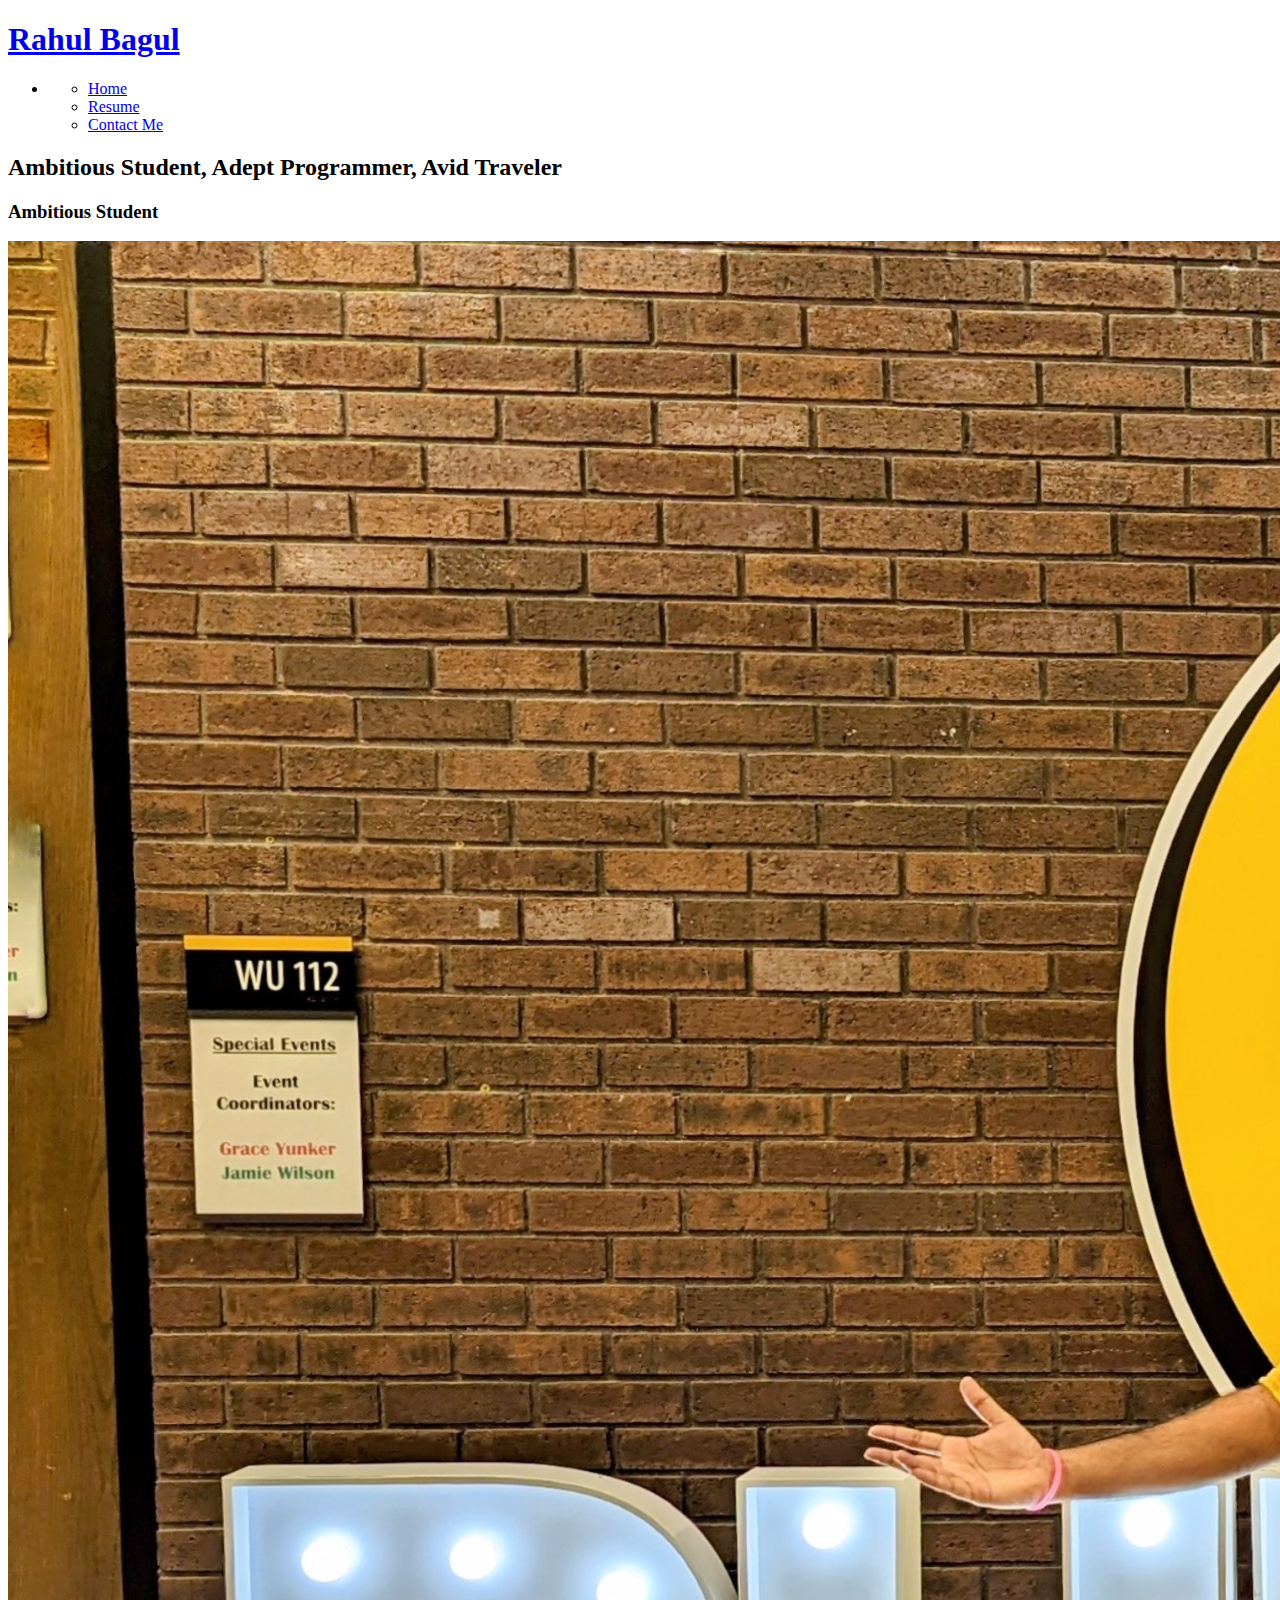
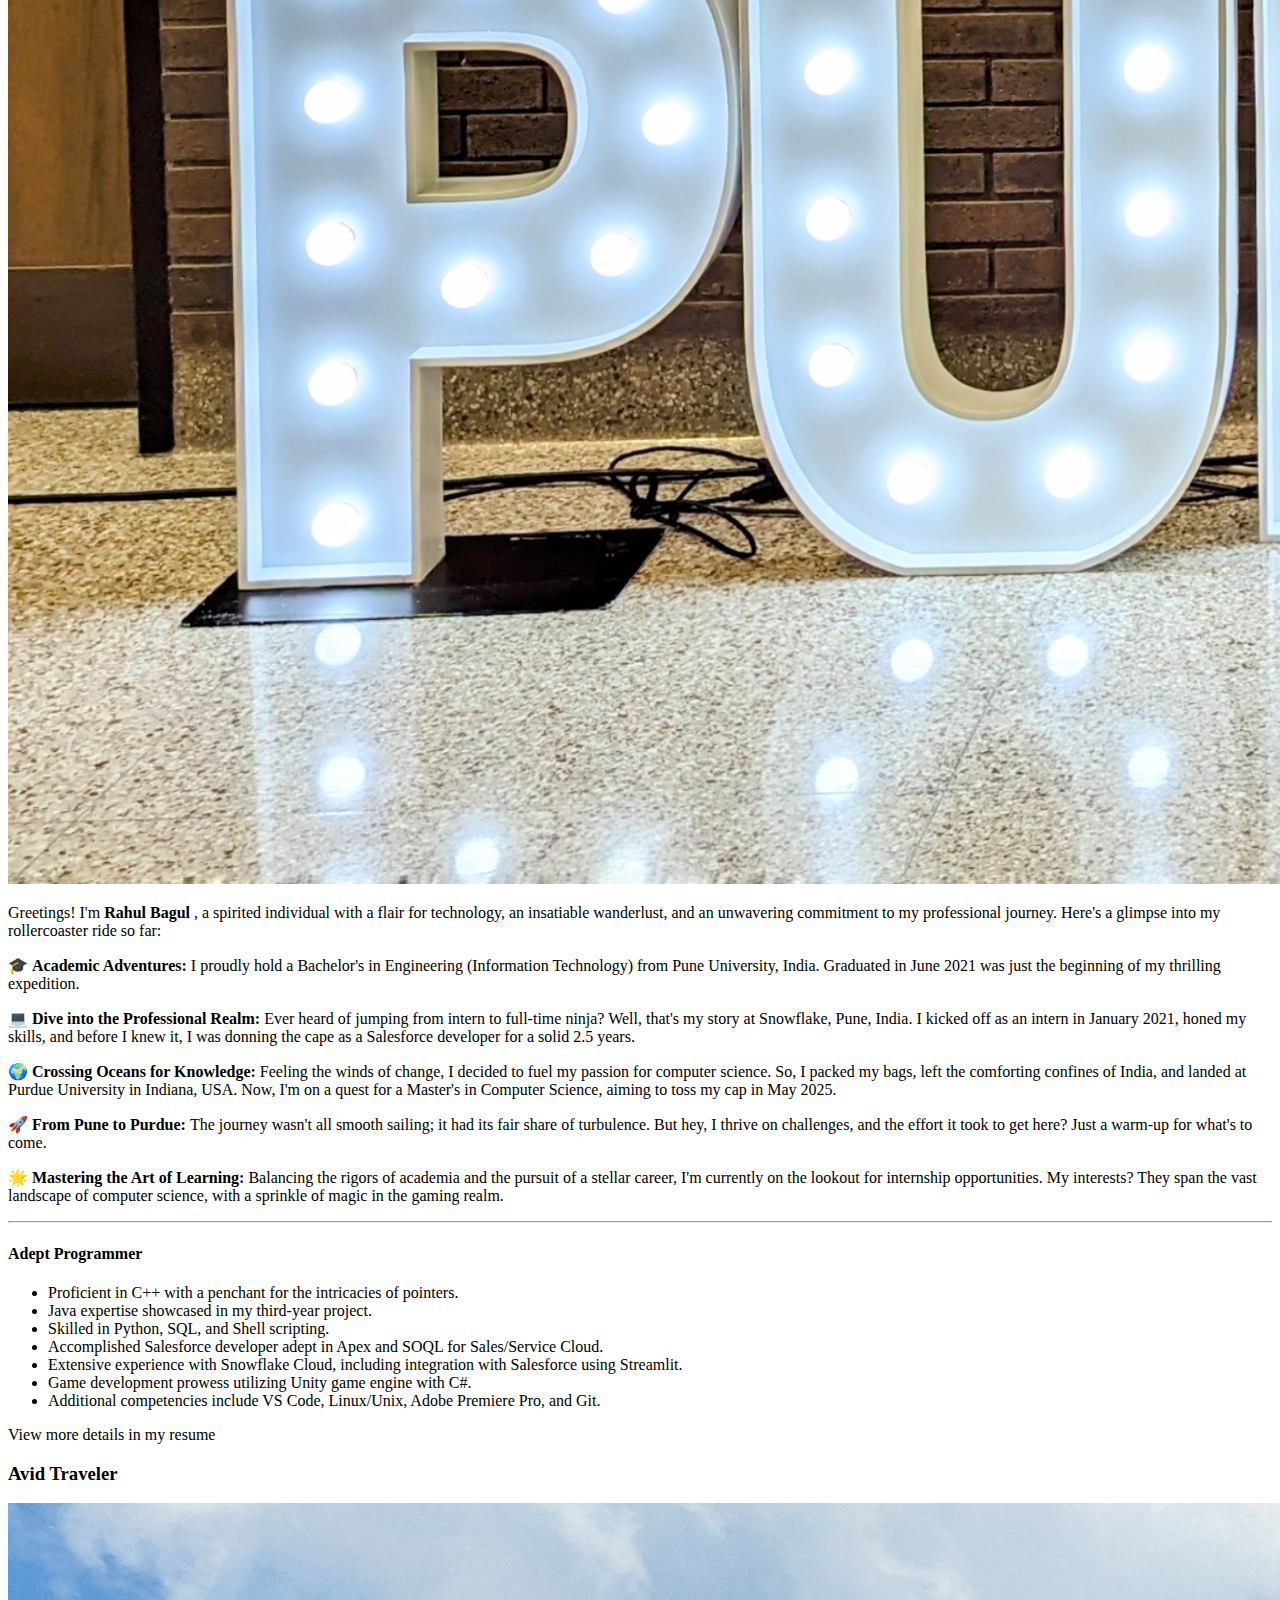
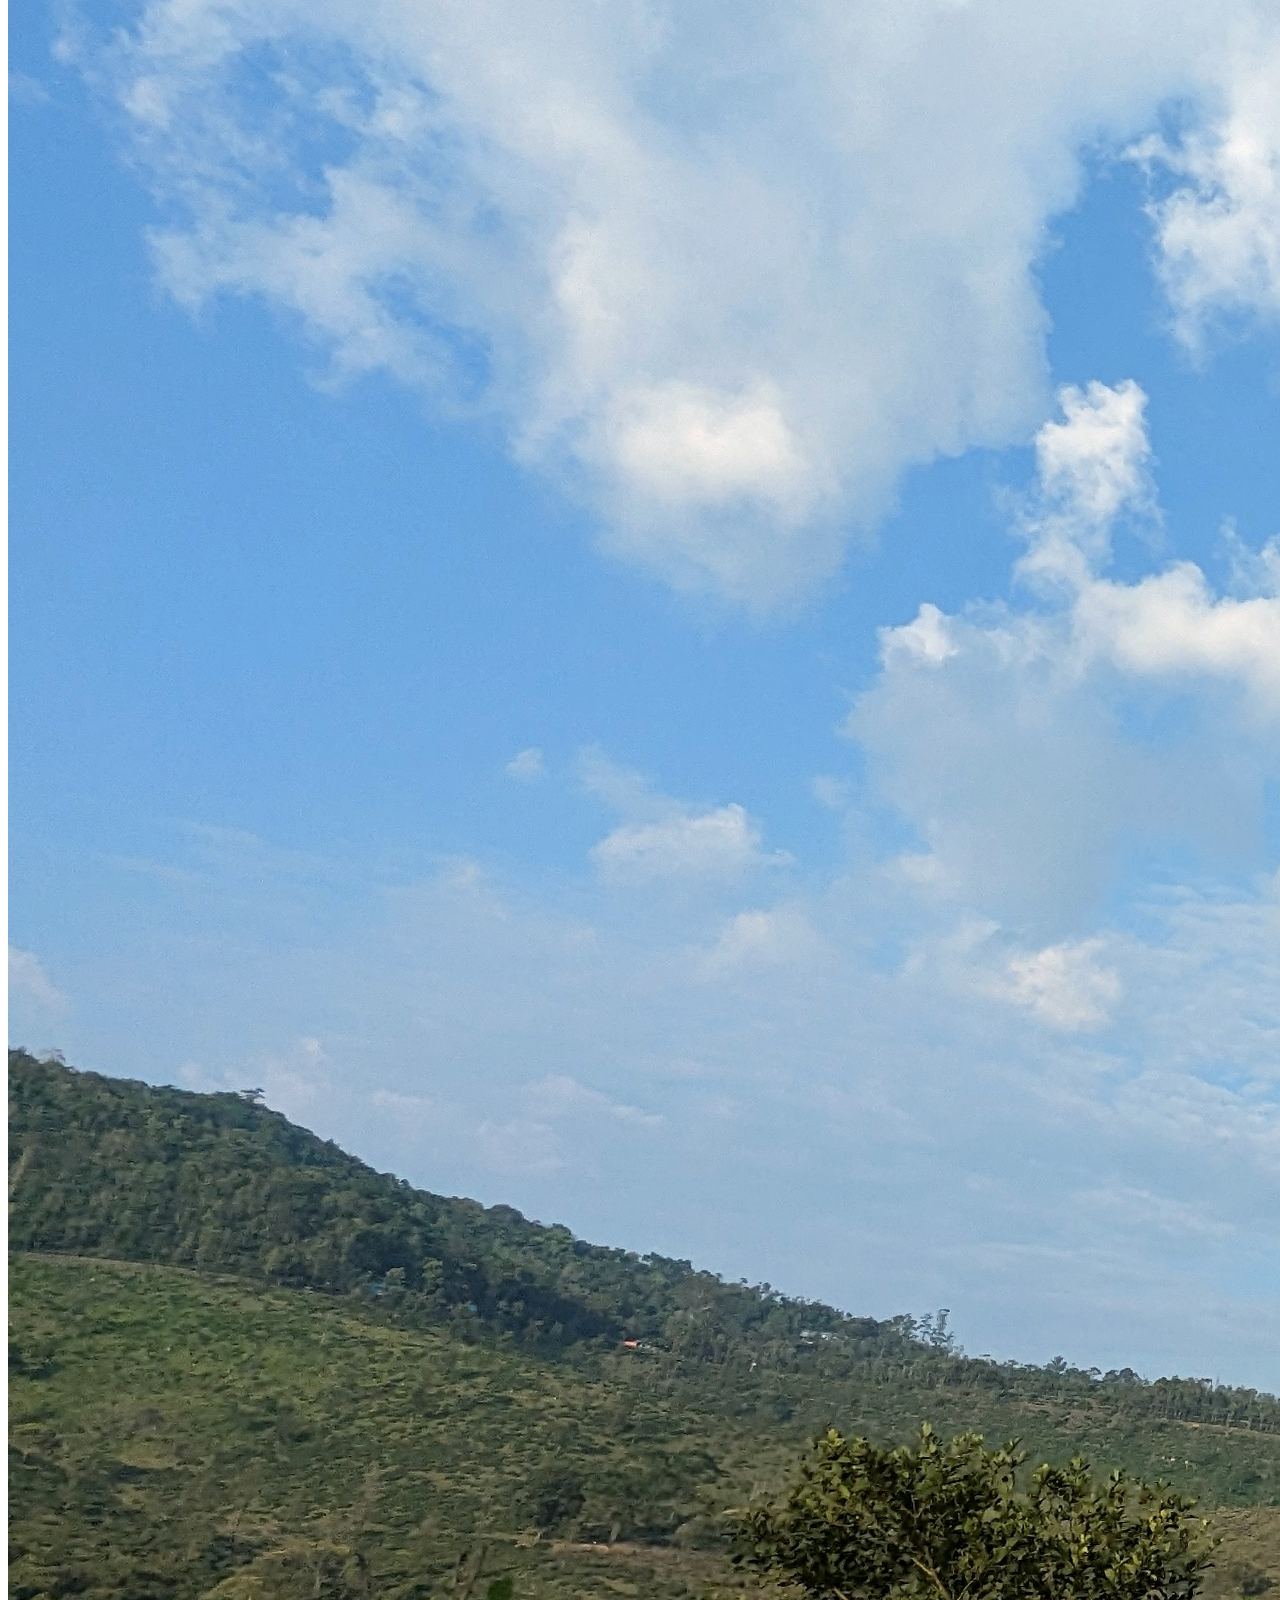
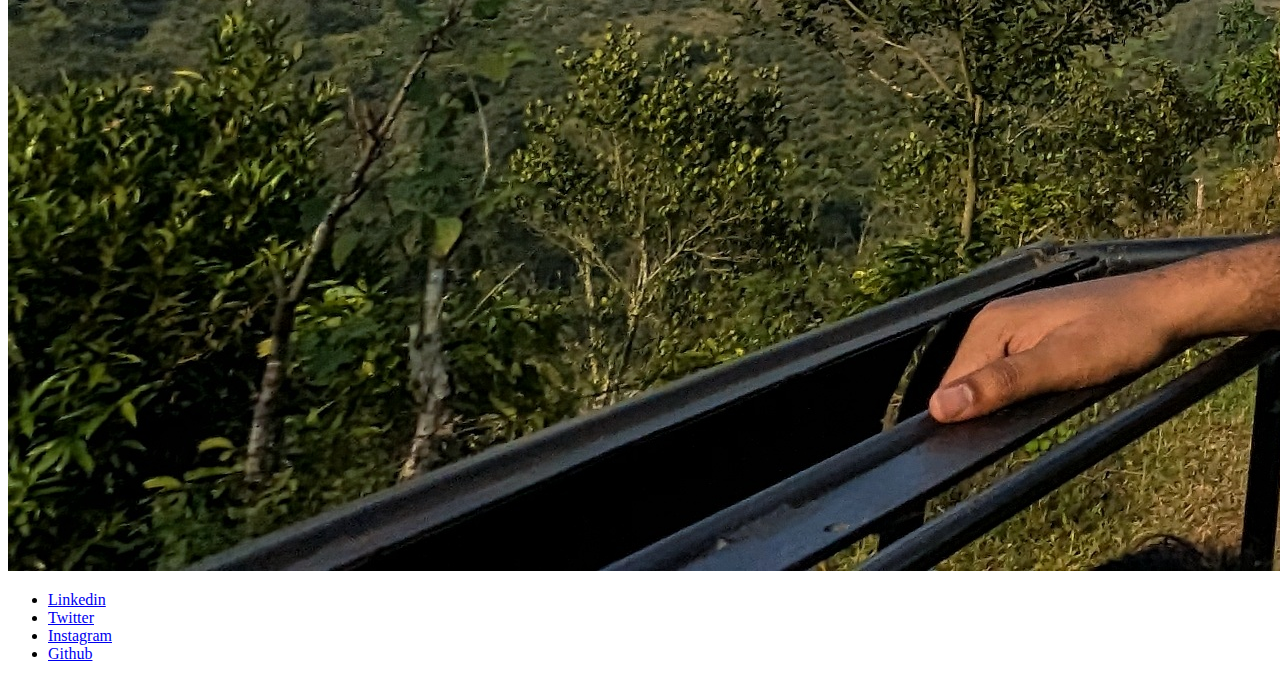
==== aboutme.html @ 99e3f7d8 "Commit 4" ====
<!DOCTYPE HTML>
<!--
	Spectral by HTML5 UP
	html5up.net | @ajlkn
	Free for personal and commercial use under the CCA 3.0 license (html5up.net/license)
-->
<html>
	<head>
		<title>Rahul Bagul</title>
		<meta charset="utf-8" />
		<meta name="viewport" content="width=device-width, initial-scale=1, user-scalable=no" />
		<link rel="stylesheet" href="assets/css/main.css" />
		<noscript><link rel="stylesheet" href="assets/css/noscript.css" /></noscript>
	</head>
	<body class="is-preload">

		<!-- Page Wrapper -->
			<div id="page-wrapper">

				<!-- Header -->
					<header id="header">
						<h1><a href="index.html">Rahul Bagul</a></h1>
						<nav id="nav">
							<ul>
								<li class="special">
									<a href="#menu" class="menuToggle"><span></span></a>
									<div id="menu">
										<ul>
											<li><a href="index.html">Home</a></li>
											<li><a href="resume.html">Resume</a></li>
											<li><a href="contact.html">Contact Me</a></li>
										</ul>
									</div>
								</li>
							</ul>
						</nav>
					</header>

				<!-- Main -->
					<article id="main">
						<header>
							<h2>Ambitious Student, Adept Programmer, Avid Traveler</h2>
						</header>
						<section class="wrapper style5">
							<div class="inner">

								<h3>Ambitious Student</h3>
                                <div class="col-12"><span class="image fit"><img src="images/pic06.jpg" alt="" /></span></div>
								<p>Greetings! I'm <b>Rahul Bagul </b>, a spirited individual with a flair for technology, an insatiable wanderlust, and an unwavering commitment to my professional journey. Here's a glimpse into my rollercoaster ride so far:</p>
								
								<p>🎓 <b>Academic Adventures:</b> I proudly hold a Bachelor's in Engineering (Information Technology) from Pune University, India. Graduated in June 2021 was just the beginning of my thrilling expedition.</p>
								
								<p><b>💻 Dive into the Professional Realm:</b> Ever heard of jumping from intern to full-time ninja? Well, that's my story at Snowflake, Pune, India. I kicked off as an intern in January 2021, honed my skills, and before I knew it, I was donning the cape as a Salesforce developer for a solid 2.5 years.</p>
								
								<p><b>🌍 Crossing Oceans for Knowledge: </b>  Feeling the winds of change, I decided to fuel my passion for computer science. So, I packed my bags, left the comforting confines of India, and landed at Purdue University in Indiana, USA. Now, I'm on a quest for a Master's in Computer Science, aiming to toss my cap in May 2025.</p>

								<p><b>🚀 From Pune to Purdue: </b>  The journey wasn't all smooth sailing; it had its fair share of turbulence. But hey, I thrive on challenges, and the effort it took to get here? Just a warm-up for what's to come.</p>

								<p><b>🌟 Mastering the Art of Learning:  </b>  Balancing the rigors of academia and the pursuit of a stellar career, I'm currently on the lookout for internship opportunities. My interests? They span the vast landscape of computer science, with a sprinkle of magic in the gaming realm.</p>

								<hr />

								<h4>Adept Programmer</h4>
								<ul class="alt">
									<li>Proficient in C++ with a penchant for the intricacies of pointers.</li>
									<li>Java expertise showcased in my third-year project.</li>
									<li>Skilled in Python, SQL, and Shell scripting.</li>
									<li>Accomplished Salesforce developer adept in Apex and SOQL for Sales/Service Cloud.</li>
									<li>Extensive experience with Snowflake Cloud, including integration with Salesforce using Streamlit.</li>
									<li>Game development prowess utilizing Unity game engine with C#.</li>
									<li>Additional competencies include VS Code, Linux/Unix, Adobe Premiere Pro, and Git.</li>
								</ul>
								<p>View more details in my resume</p>

								<h3>Avid Traveler</h3>
                                <div class="col-12"><span class="image fit"><img src="images/pic07.jpg" alt="" /></span></div>
								
							</div>
						</section>
					</article>

				<!-- Footer -->
				<footer id="footer">
					<ul class="icons">
						<li><a target="_blank" href="https://www.linkedin.com/in/rahul-bagul-36a763191/" class="icon brands fa-linkedin"><span class="label">Linkedin</span></a></li>
						<li><a target="_blank" href="https://twitter.com/rahul07bagul" class="icon brands fa-twitter"><span class="label">Twitter</span></a></li>
						<li><a target="_blank" href="https://www.instagram.com/rahul07bagul/" class="icon brands fa-instagram"><span class="label">Instagram</span></a></li>
						<li><a target="_blank" href="https://github.com/rahul07bagul" class="icon brands fa fa-github"><span class="label">Github</span></a></li>
					</ul>
					<!--<ul class="copyright">
						<li>&copy; Untitled</li><li>Design: <a href="http://html5up.net">HTML5 UP</a></li>
					</ul>-->
				</footer>


			</div>

		<!-- Scripts -->
			<script src="assets/js/jquery.min.js"></script>
			<script src="assets/js/jquery.scrollex.min.js"></script>
			<script src="assets/js/jquery.scrolly.min.js"></script>
			<script src="assets/js/browser.min.js"></script>
			<script src="assets/js/breakpoints.min.js"></script>
			<script src="assets/js/util.js"></script>
			<script src="assets/js/main.js"></script>

	</body>
</html>
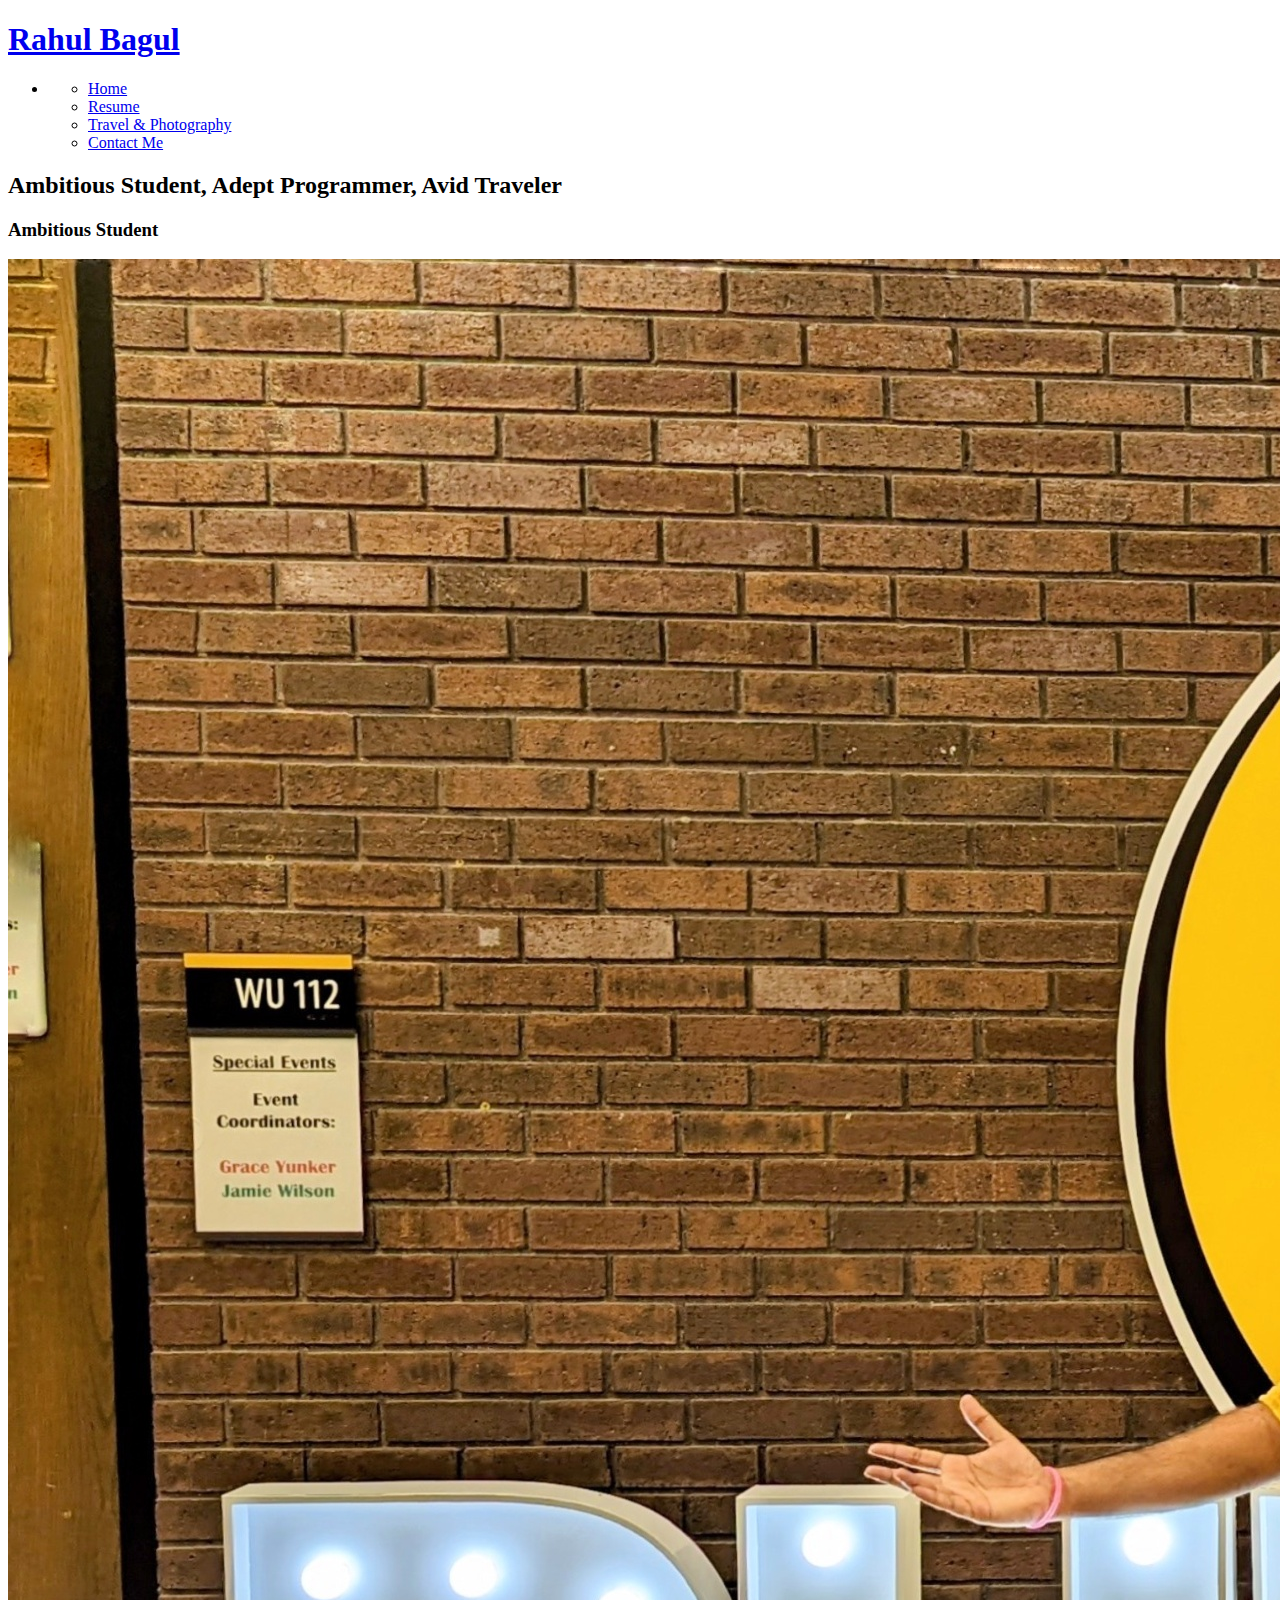
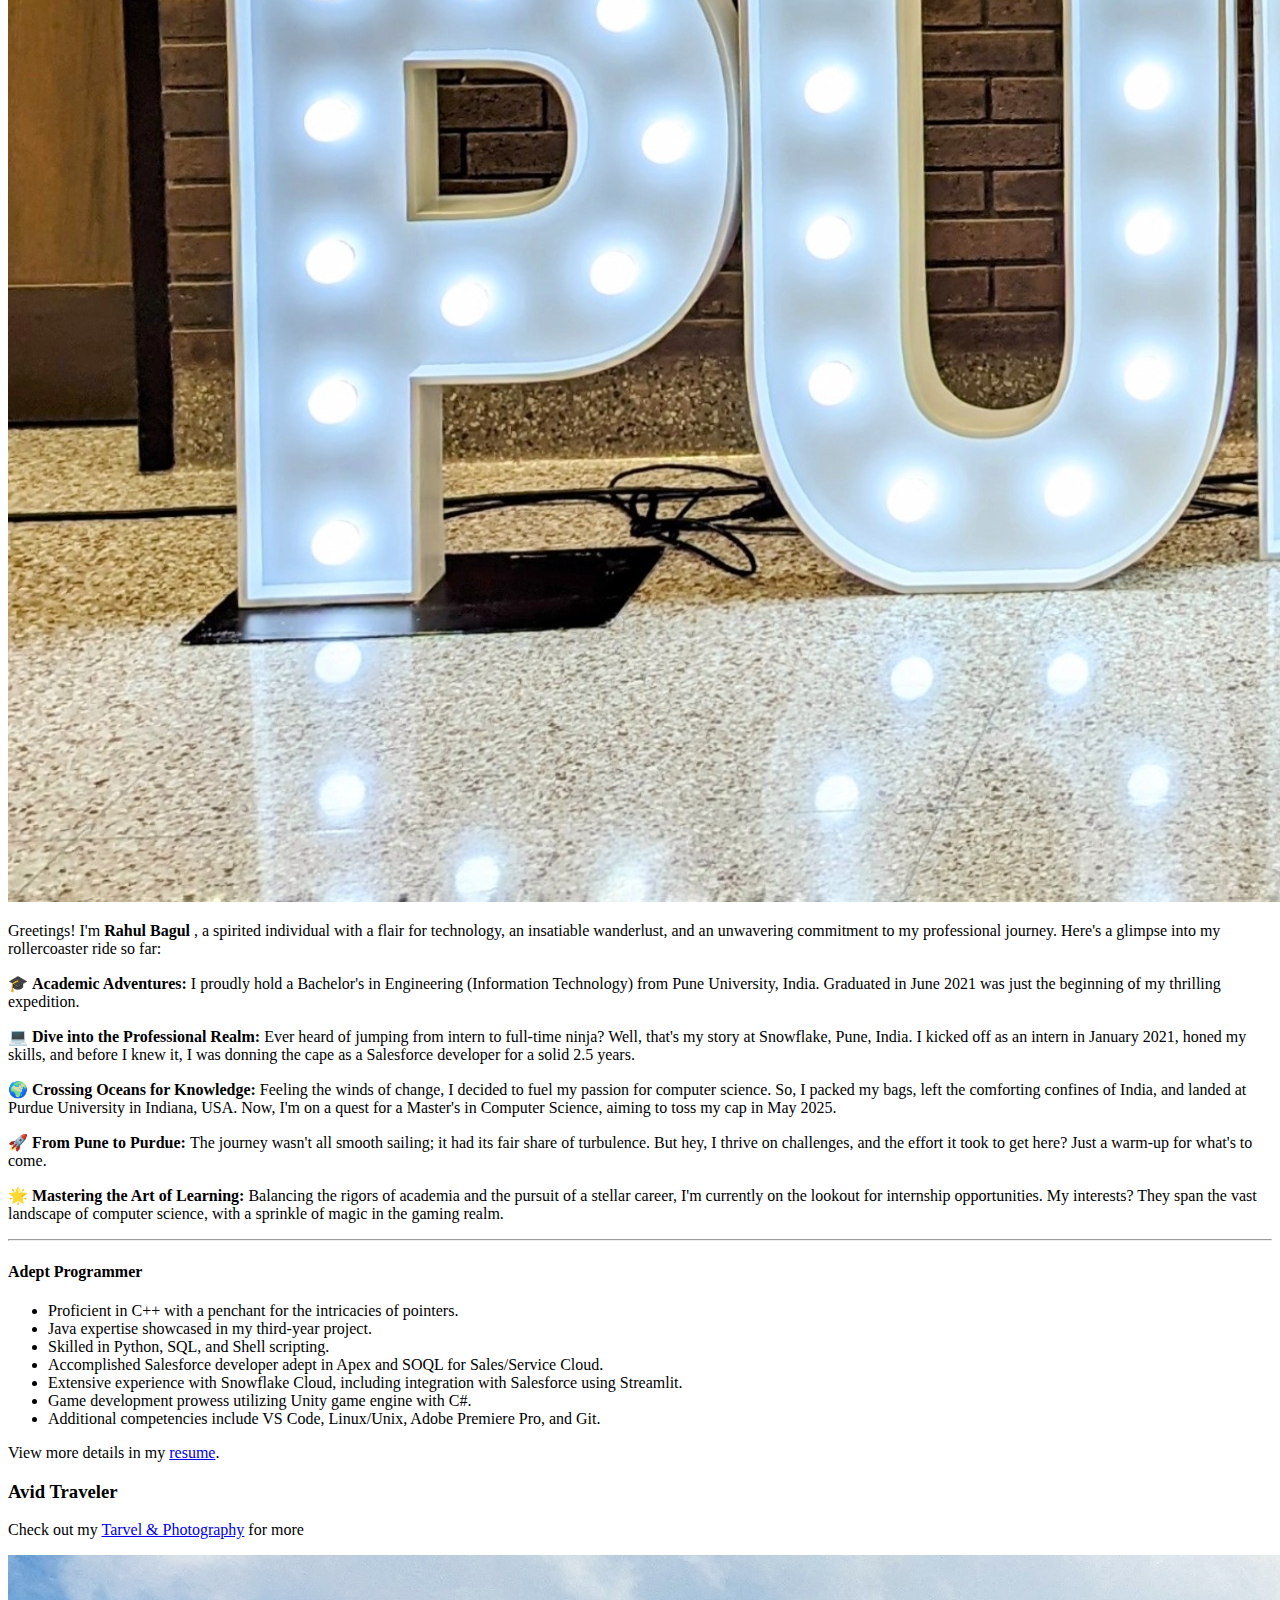
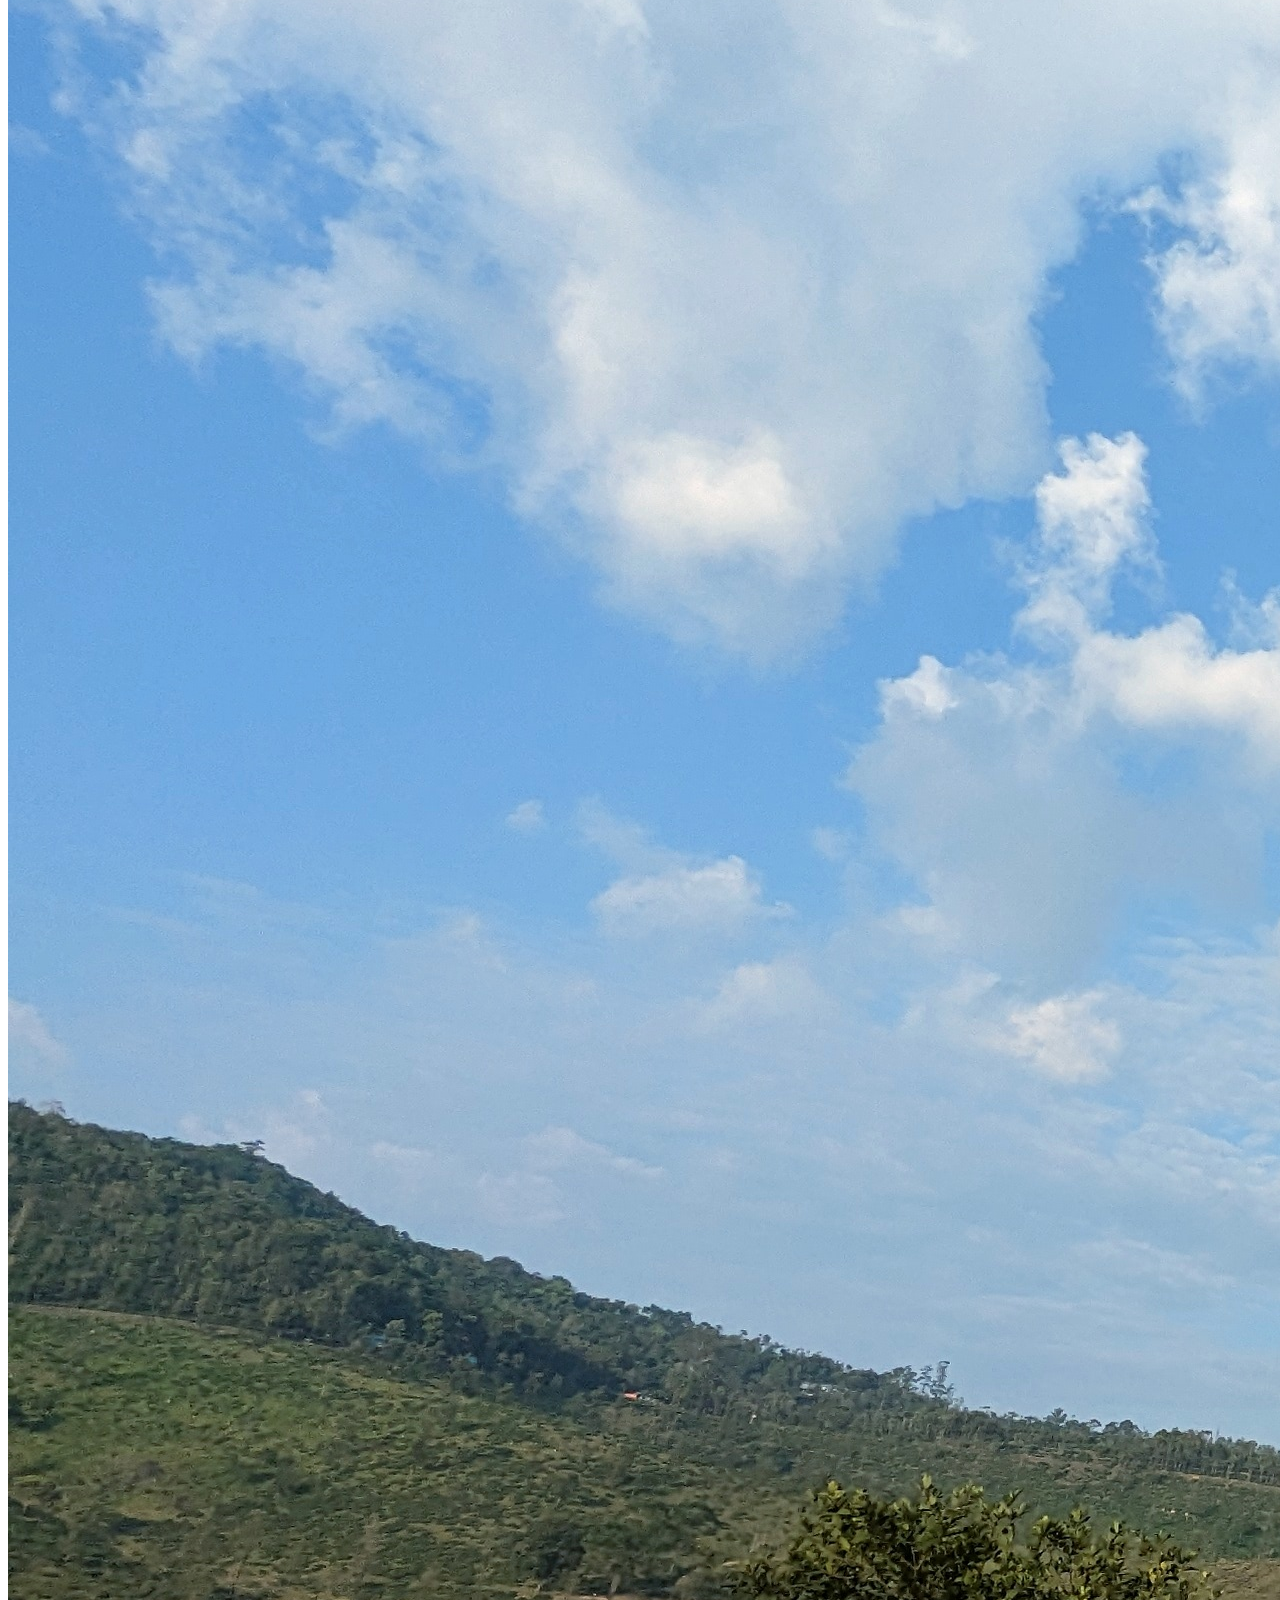
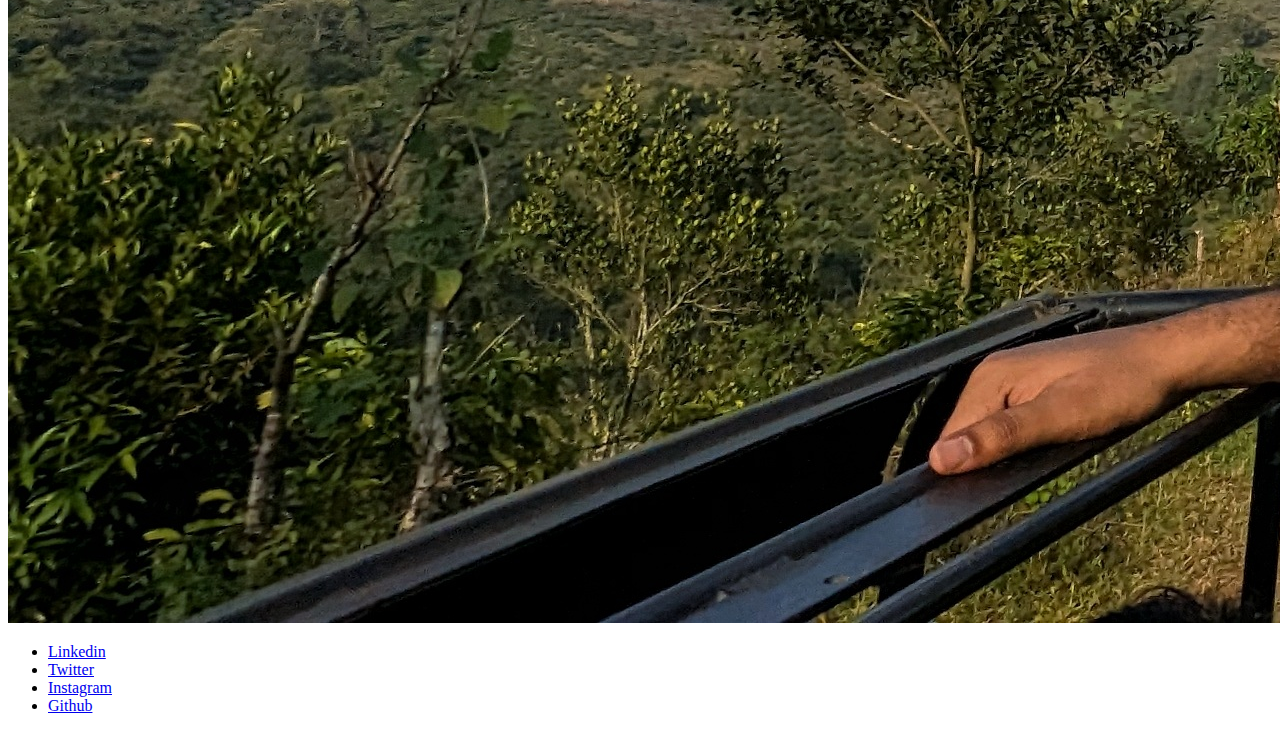
==== commit e27c2b51: "Commit 4" ====
--- a/aboutme.html
+++ b/aboutme.html
@@ -5,104 +5,130 @@
 	Free for personal and commercial use under the CCA 3.0 license (html5up.net/license)
 -->
 <html>
-	<head>
-		<title>Rahul Bagul</title>
-		<meta charset="utf-8" />
-		<meta name="viewport" content="width=device-width, initial-scale=1, user-scalable=no" />
-		<link rel="stylesheet" href="assets/css/main.css" />
-		<noscript><link rel="stylesheet" href="assets/css/noscript.css" /></noscript>
-	</head>
-	<body class="is-preload">
 
-		<!-- Page Wrapper -->
-			<div id="page-wrapper">
+<head>
+	<title>Rahul Bagul</title>
+	<meta charset="utf-8" />
+	<meta name="viewport" content="width=device-width, initial-scale=1, user-scalable=no" />
+	<link rel="stylesheet" href="assets/css/main.css" />
+	<noscript>
+		<link rel="stylesheet" href="assets/css/noscript.css" />
+	</noscript>
+</head>
 
-				<!-- Header -->
-					<header id="header">
-						<h1><a href="index.html">Rahul Bagul</a></h1>
-						<nav id="nav">
+<body class="is-preload">
+
+	<!-- Page Wrapper -->
+	<div id="page-wrapper">
+
+		<!-- Header -->
+		<header id="header">
+			<h1><a href="index.html">Rahul Bagul</a></h1>
+			<nav id="nav">
+				<ul>
+					<li class="special">
+						<a href="#menu" class="menuToggle"><span></span></a>
+						<div id="menu">
 							<ul>
-								<li class="special">
-									<a href="#menu" class="menuToggle"><span></span></a>
-									<div id="menu">
-										<ul>
-											<li><a href="index.html">Home</a></li>
-											<li><a href="resume.html">Resume</a></li>
-											<li><a href="contact.html">Contact Me</a></li>
-										</ul>
-									</div>
-								</li>
+								<li><a href="index.html">Home</a></li>
+								<li><a href="resume.html">Resume</a></li>
+								<li><a href="travel.html">Travel & Photography</a></li>
+								<li><a href="contact.html">Contact Me</a></li>
 							</ul>
-						</nav>
-					</header>
+						</div>
+					</li>
+				</ul>
+			</nav>
+		</header>
 
-				<!-- Main -->
-					<article id="main">
-						<header>
-							<h2>Ambitious Student, Adept Programmer, Avid Traveler</h2>
-						</header>
-						<section class="wrapper style5">
-							<div class="inner">
+		<!-- Main -->
+		<article id="main">
+			<header>
+				<h2>Ambitious Student, Adept Programmer, Avid Traveler</h2>
+			</header>
+			<section class="wrapper style5">
+				<div class="inner">
 
-								<h3>Ambitious Student</h3>
-                                <div class="col-12"><span class="image fit"><img src="images/pic06.jpg" alt="" /></span></div>
-								<p>Greetings! I'm <b>Rahul Bagul </b>, a spirited individual with a flair for technology, an insatiable wanderlust, and an unwavering commitment to my professional journey. Here's a glimpse into my rollercoaster ride so far:</p>
-								
-								<p>🎓 <b>Academic Adventures:</b> I proudly hold a Bachelor's in Engineering (Information Technology) from Pune University, India. Graduated in June 2021 was just the beginning of my thrilling expedition.</p>
-								
-								<p><b>💻 Dive into the Professional Realm:</b> Ever heard of jumping from intern to full-time ninja? Well, that's my story at Snowflake, Pune, India. I kicked off as an intern in January 2021, honed my skills, and before I knew it, I was donning the cape as a Salesforce developer for a solid 2.5 years.</p>
-								
-								<p><b>🌍 Crossing Oceans for Knowledge: </b>  Feeling the winds of change, I decided to fuel my passion for computer science. So, I packed my bags, left the comforting confines of India, and landed at Purdue University in Indiana, USA. Now, I'm on a quest for a Master's in Computer Science, aiming to toss my cap in May 2025.</p>
+					<h3>Ambitious Student</h3>
+					<div class="col-12"><span class="image fit"><img src="images/pic06.jpg" alt="" /></span></div>
+					<p>Greetings! I'm <b>Rahul Bagul </b>, a spirited individual with a flair for technology, an
+						insatiable wanderlust, and an unwavering commitment to my professional journey. Here's a glimpse
+						into my rollercoaster ride so far:</p>
 
-								<p><b>🚀 From Pune to Purdue: </b>  The journey wasn't all smooth sailing; it had its fair share of turbulence. But hey, I thrive on challenges, and the effort it took to get here? Just a warm-up for what's to come.</p>
+					<p>🎓 <b>Academic Adventures:</b> I proudly hold a Bachelor's in Engineering (Information
+						Technology) from Pune University, India. Graduated in June 2021 was just the beginning of my
+						thrilling expedition.</p>
 
-								<p><b>🌟 Mastering the Art of Learning:  </b>  Balancing the rigors of academia and the pursuit of a stellar career, I'm currently on the lookout for internship opportunities. My interests? They span the vast landscape of computer science, with a sprinkle of magic in the gaming realm.</p>
+					<p><b>💻 Dive into the Professional Realm:</b> Ever heard of jumping from intern to full-time ninja?
+						Well, that's my story at Snowflake, Pune, India. I kicked off as an intern in January 2021,
+						honed my skills, and before I knew it, I was donning the cape as a Salesforce developer for a
+						solid 2.5 years.</p>
 
-								<hr />
+					<p><b>🌍 Crossing Oceans for Knowledge: </b> Feeling the winds of change, I decided to fuel my
+						passion for computer science. So, I packed my bags, left the comforting confines of India, and
+						landed at Purdue University in Indiana, USA. Now, I'm on a quest for a Master's in Computer
+						Science, aiming to toss my cap in May 2025.</p>
 
-								<h4>Adept Programmer</h4>
-								<ul class="alt">
-									<li>Proficient in C++ with a penchant for the intricacies of pointers.</li>
-									<li>Java expertise showcased in my third-year project.</li>
-									<li>Skilled in Python, SQL, and Shell scripting.</li>
-									<li>Accomplished Salesforce developer adept in Apex and SOQL for Sales/Service Cloud.</li>
-									<li>Extensive experience with Snowflake Cloud, including integration with Salesforce using Streamlit.</li>
-									<li>Game development prowess utilizing Unity game engine with C#.</li>
-									<li>Additional competencies include VS Code, Linux/Unix, Adobe Premiere Pro, and Git.</li>
-								</ul>
-								<p>View more details in my resume</p>
+					<p><b>🚀 From Pune to Purdue: </b> The journey wasn't all smooth sailing; it had its fair share of
+						turbulence. But hey, I thrive on challenges, and the effort it took to get here? Just a warm-up
+						for what's to come.</p>
 
-								<h3>Avid Traveler</h3>
-                                <div class="col-12"><span class="image fit"><img src="images/pic07.jpg" alt="" /></span></div>
-								
-							</div>
-						</section>
-					</article>
+					<p><b>🌟 Mastering the Art of Learning: </b> Balancing the rigors of academia and the pursuit of a
+						stellar career, I'm currently on the lookout for internship opportunities. My interests? They
+						span the vast landscape of computer science, with a sprinkle of magic in the gaming realm.</p>
 
-				<!-- Footer -->
-				<footer id="footer">
-					<ul class="icons">
-						<li><a target="_blank" href="https://www.linkedin.com/in/rahul-bagul-36a763191/" class="icon brands fa-linkedin"><span class="label">Linkedin</span></a></li>
-						<li><a target="_blank" href="https://twitter.com/rahul07bagul" class="icon brands fa-twitter"><span class="label">Twitter</span></a></li>
-						<li><a target="_blank" href="https://www.instagram.com/rahul07bagul/" class="icon brands fa-instagram"><span class="label">Instagram</span></a></li>
-						<li><a target="_blank" href="https://github.com/rahul07bagul" class="icon brands fa fa-github"><span class="label">Github</span></a></li>
+					<hr />
+
+					<h4>Adept Programmer</h4>
+					<ul class="alt">
+						<li>Proficient in C++ with a penchant for the intricacies of pointers.</li>
+						<li>Java expertise showcased in my third-year project.</li>
+						<li>Skilled in Python, SQL, and Shell scripting.</li>
+						<li>Accomplished Salesforce developer adept in Apex and SOQL for Sales/Service Cloud.</li>
+						<li>Extensive experience with Snowflake Cloud, including integration with Salesforce using
+							Streamlit.</li>
+						<li>Game development prowess utilizing Unity game engine with C#.</li>
+						<li>Additional competencies include VS Code, Linux/Unix, Adobe Premiere Pro, and Git.</li>
 					</ul>
-					<!--<ul class="copyright">
+					<p>View more details in my <a href="resume.html">resume</a>.</p>
+
+					<h3>Avid Traveler</h3>
+					<p>Check out my <a href="travel.html">Tarvel & Photography</a> for more</p>
+					<div class="col-12"><span class="image fit"><img src="images/pic07.jpg" alt="" /></span></div>
+					
+				</div>
+			</section>
+		</article>
+
+		<!-- Footer -->
+		<footer id="footer">
+			<ul class="icons">
+				<li><a target="_blank" href="https://www.linkedin.com/in/rahul-bagul-36a763191/"
+						class="icon brands fa-linkedin"><span class="label">Linkedin</span></a></li>
+				<li><a target="_blank" href="https://twitter.com/rahul07bagul" class="icon brands fa-twitter"><span
+							class="label">Twitter</span></a></li>
+				<li><a target="_blank" href="https://www.instagram.com/rahul07bagul/"
+						class="icon brands fa-instagram"><span class="label">Instagram</span></a></li>
+				<li><a target="_blank" href="https://github.com/rahul07bagul" class="icon brands fa fa-github"><span
+							class="label">Github</span></a></li>
+			</ul>
+			<!--<ul class="copyright">
 						<li>&copy; Untitled</li><li>Design: <a href="http://html5up.net">HTML5 UP</a></li>
 					</ul>-->
-				</footer>
+		</footer>
 
 
-			</div>
+	</div>
 
-		<!-- Scripts -->
-			<script src="assets/js/jquery.min.js"></script>
-			<script src="assets/js/jquery.scrollex.min.js"></script>
-			<script src="assets/js/jquery.scrolly.min.js"></script>
-			<script src="assets/js/browser.min.js"></script>
-			<script src="assets/js/breakpoints.min.js"></script>
-			<script src="assets/js/util.js"></script>
-			<script src="assets/js/main.js"></script>
+	<!-- Scripts -->
+	<script src="assets/js/jquery.min.js"></script>
+	<script src="assets/js/jquery.scrollex.min.js"></script>
+	<script src="assets/js/jquery.scrolly.min.js"></script>
+	<script src="assets/js/browser.min.js"></script>
+	<script src="assets/js/breakpoints.min.js"></script>
+	<script src="assets/js/util.js"></script>
+	<script src="assets/js/main.js"></script>
 
-	</body>
+</body>
+
 </html>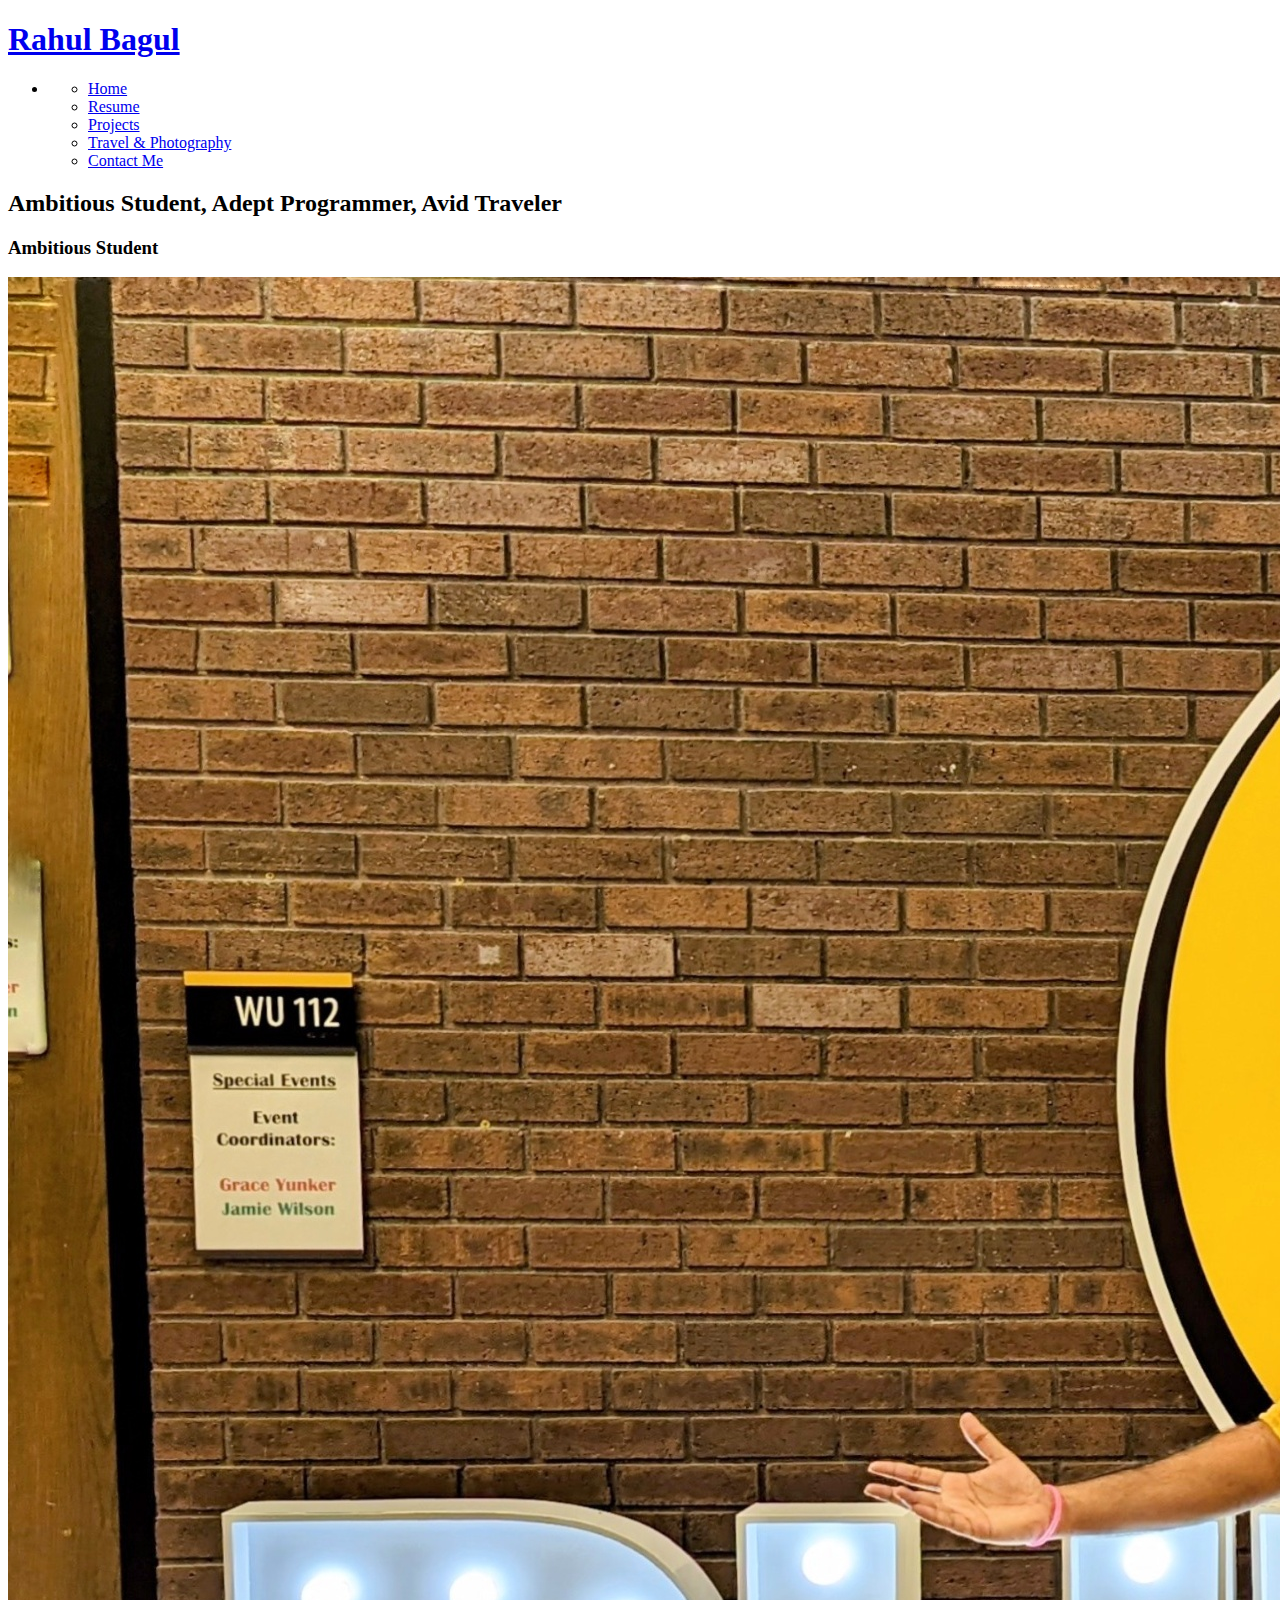
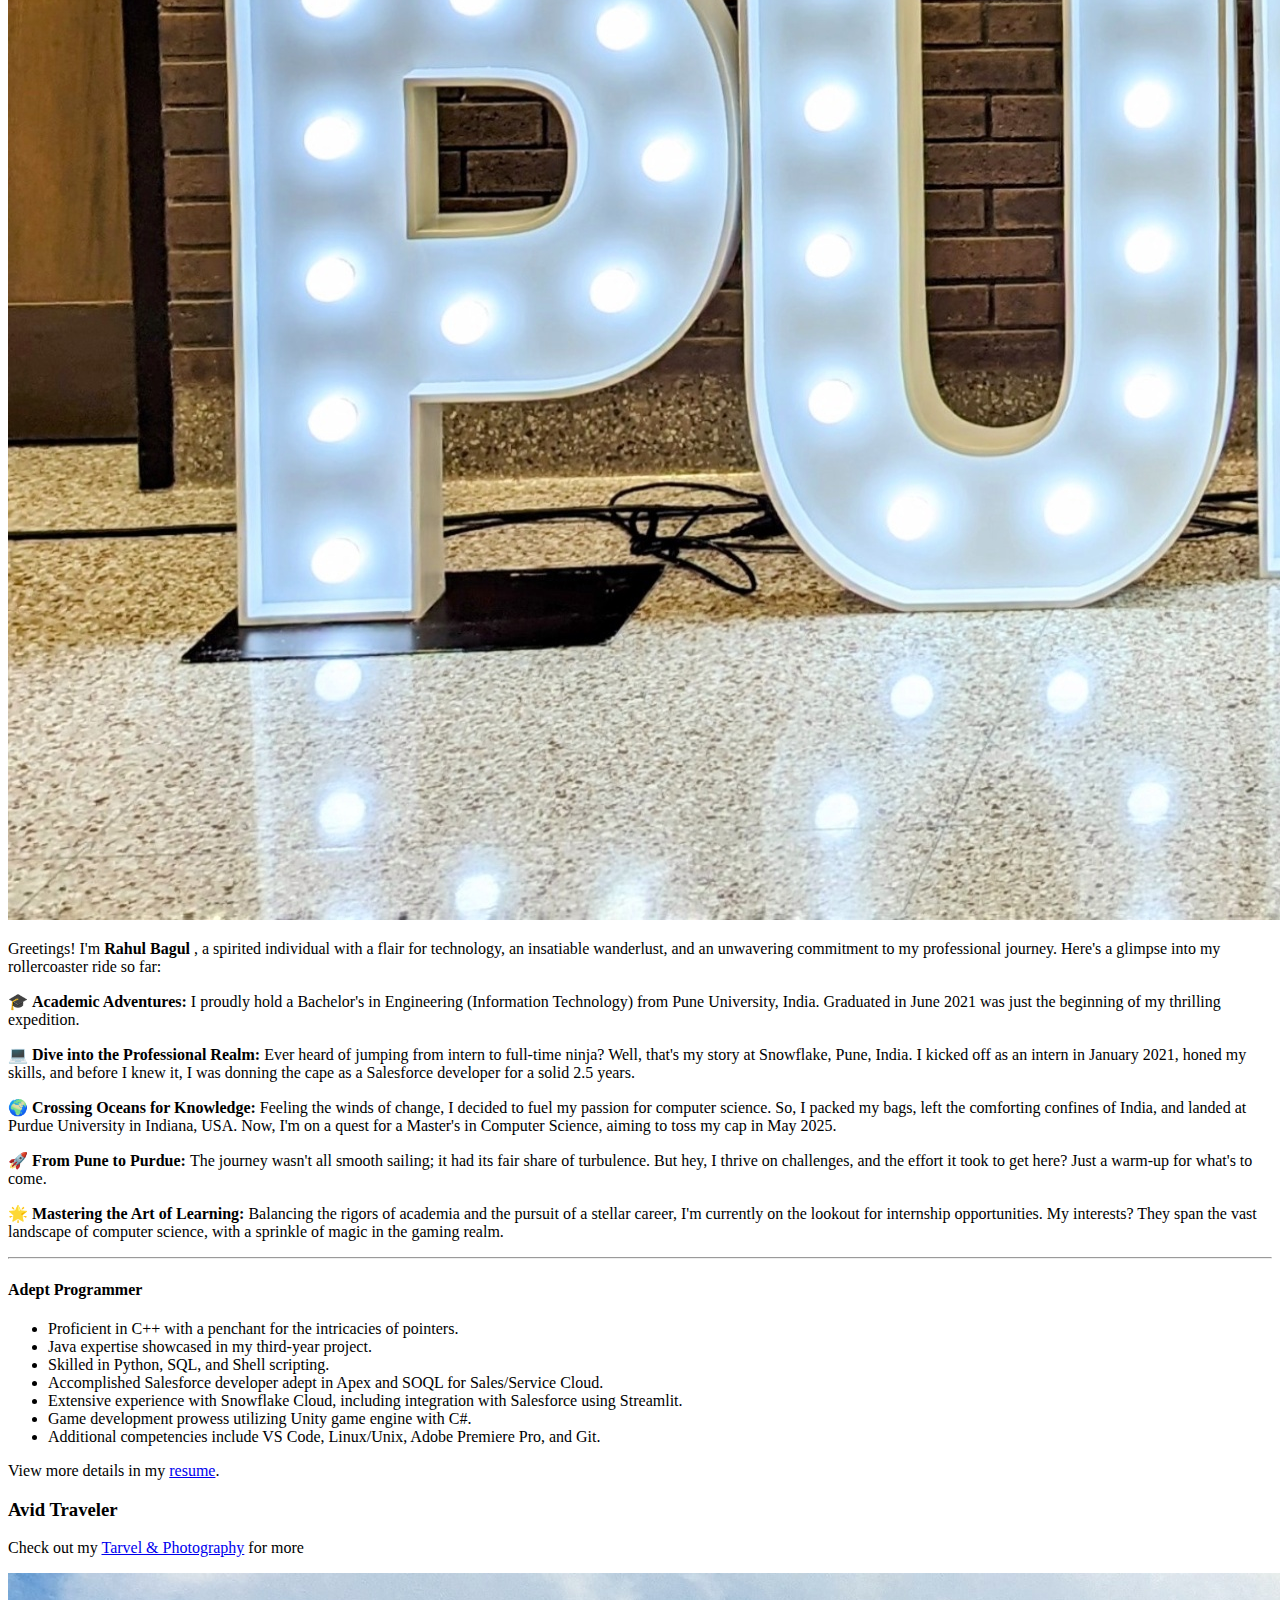
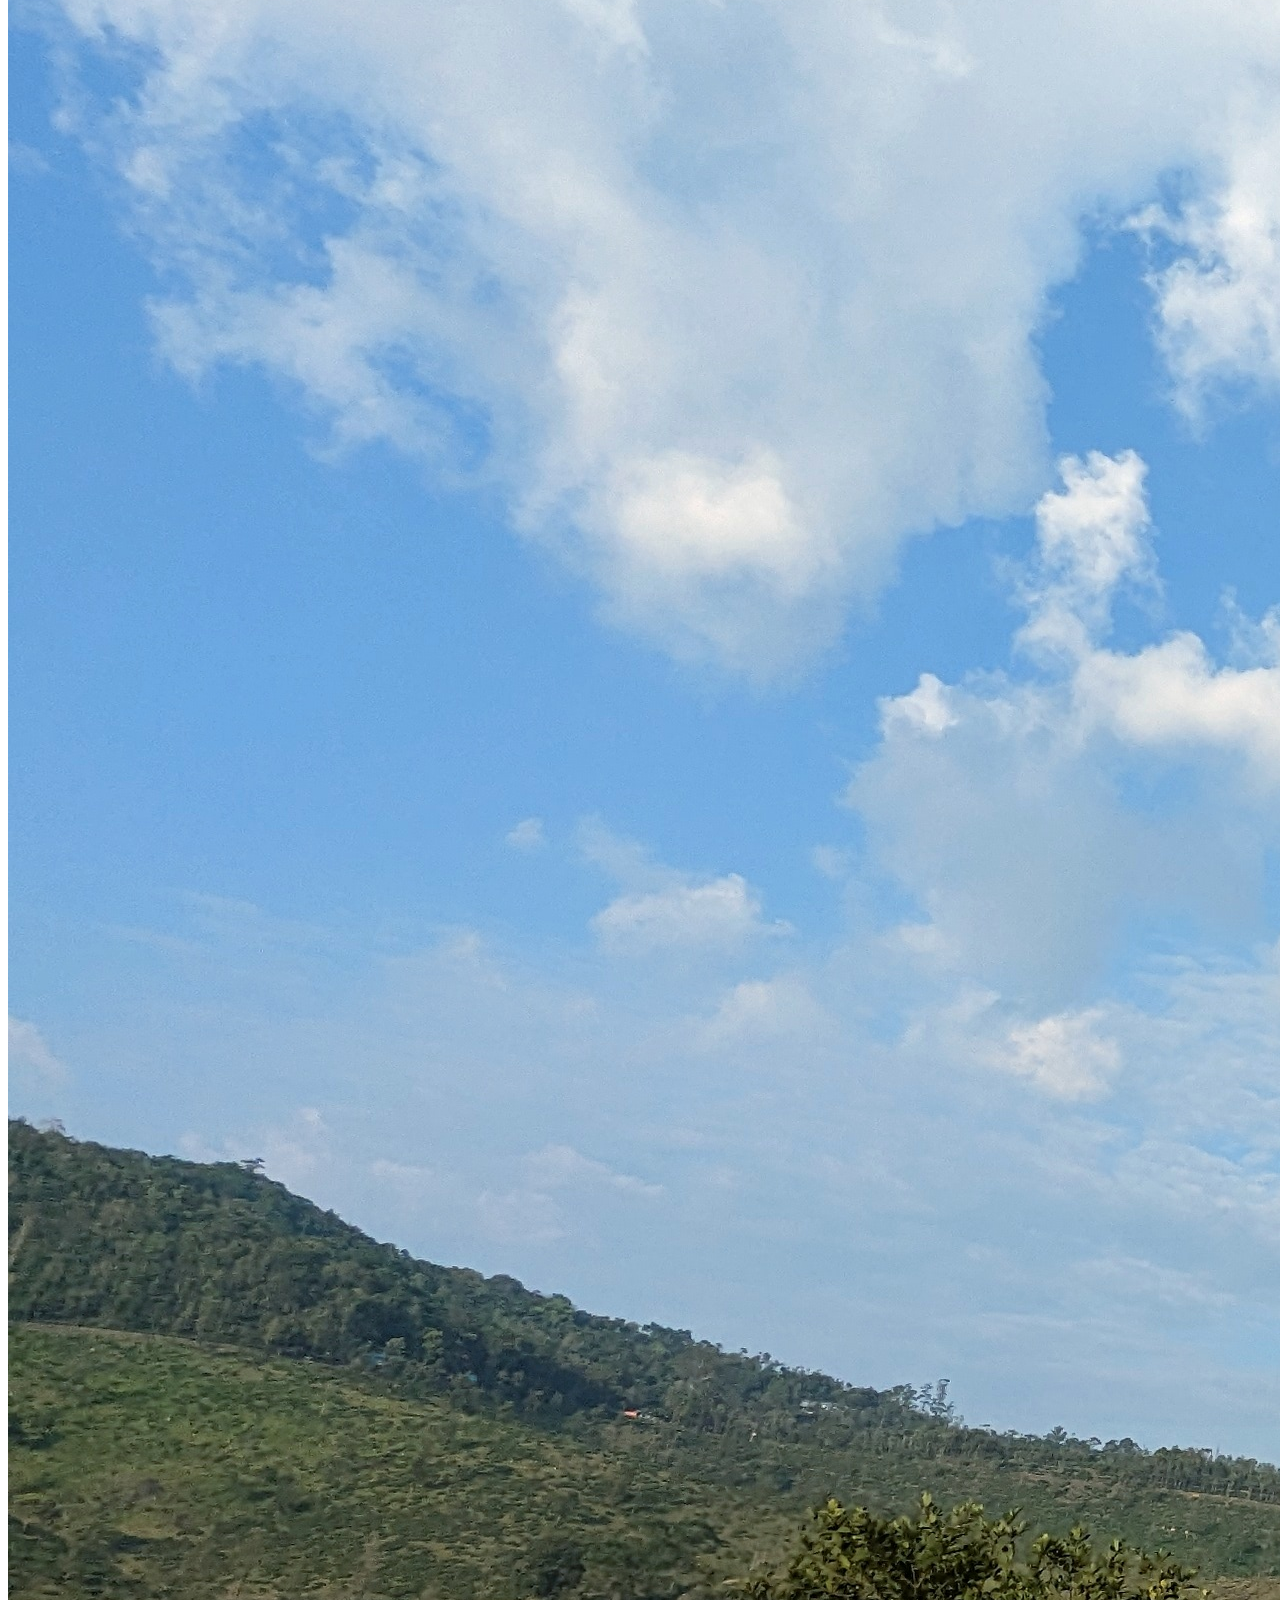
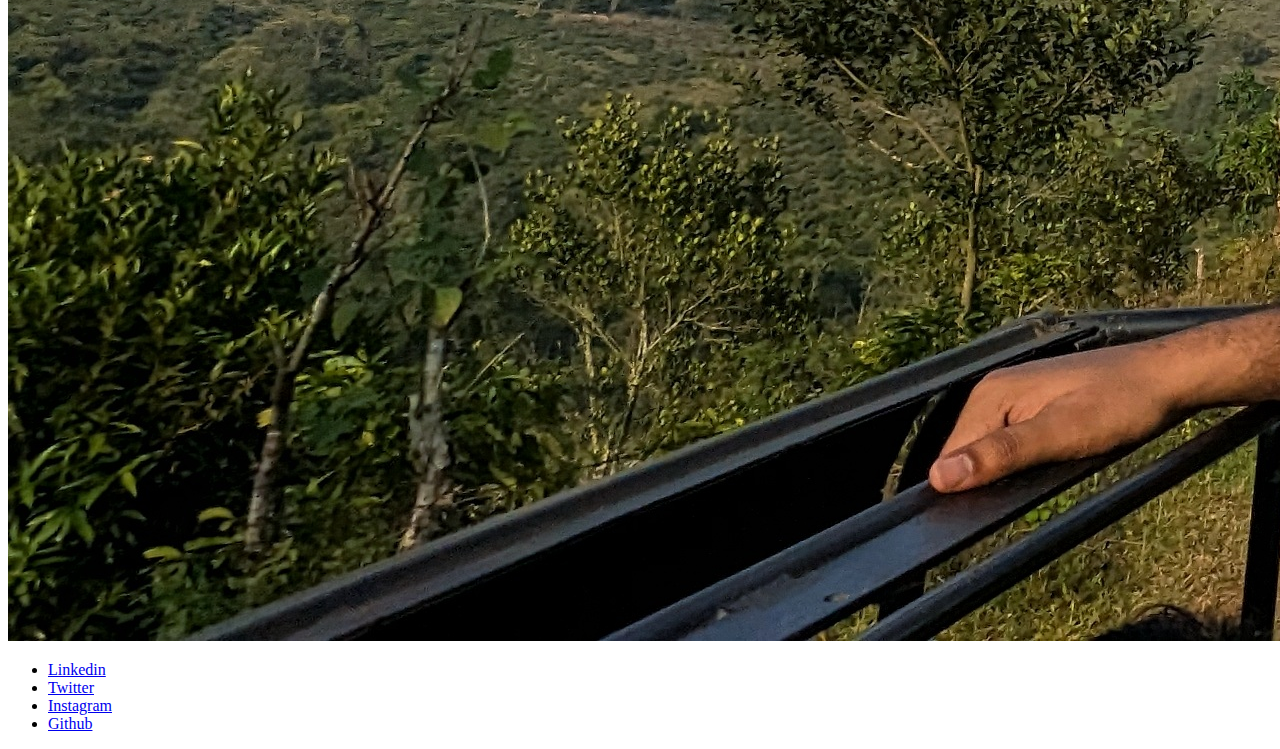
==== commit 43f7708d: "Merge branch 'main' of https://github.com/rahul07bagul/rahul07bagul.github.io" ====
--- a/aboutme.html
+++ b/aboutme.html
@@ -1,9 +1,4 @@
 <!DOCTYPE HTML>
-<!--
-	Spectral by HTML5 UP
-	html5up.net | @ajlkn
-	Free for personal and commercial use under the CCA 3.0 license (html5up.net/license)
--->
 <html>
 
 <head>
@@ -32,6 +27,7 @@
 							<ul>
 								<li><a href="index.html">Home</a></li>
 								<li><a href="resume.html">Resume</a></li>
+								<li><a href="projects.html">Projects</a></li>
 								<li><a href="travel.html">Travel & Photography</a></li>
 								<li><a href="contact.html">Contact Me</a></li>
 							</ul>
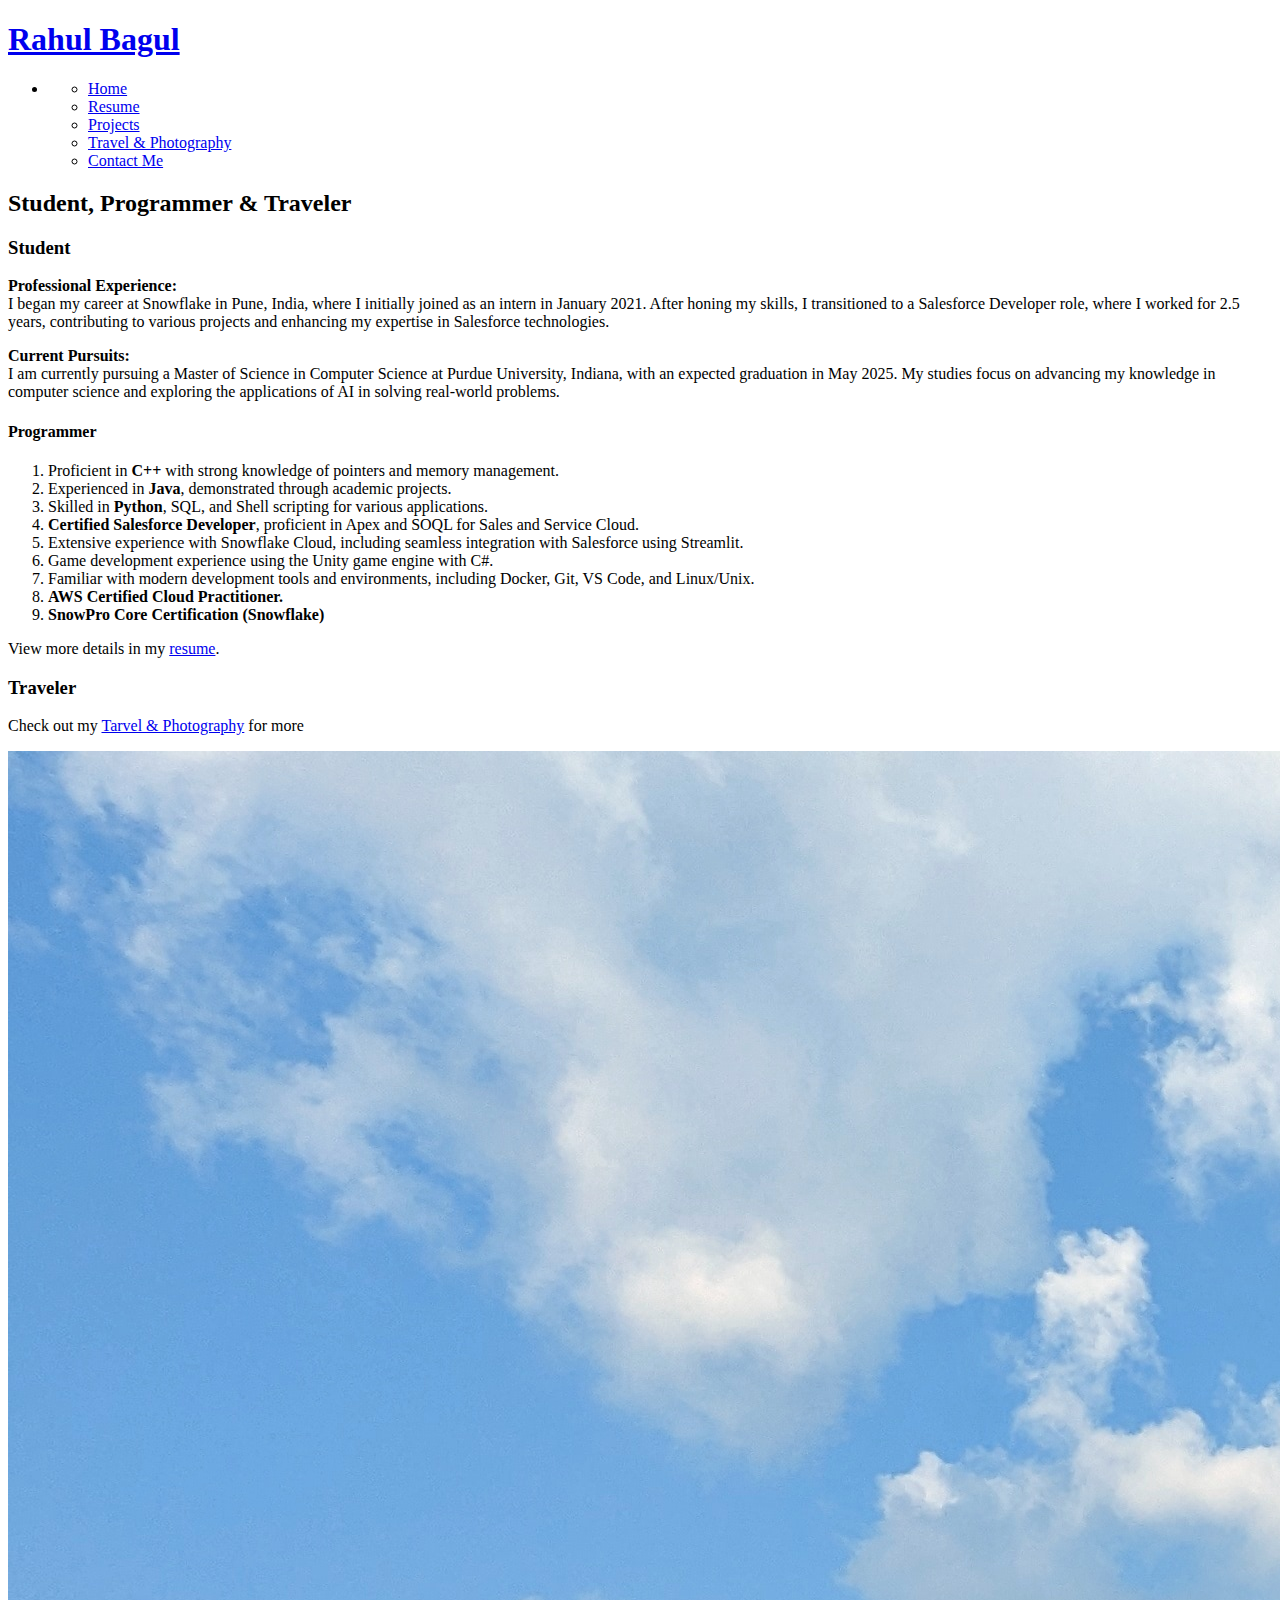
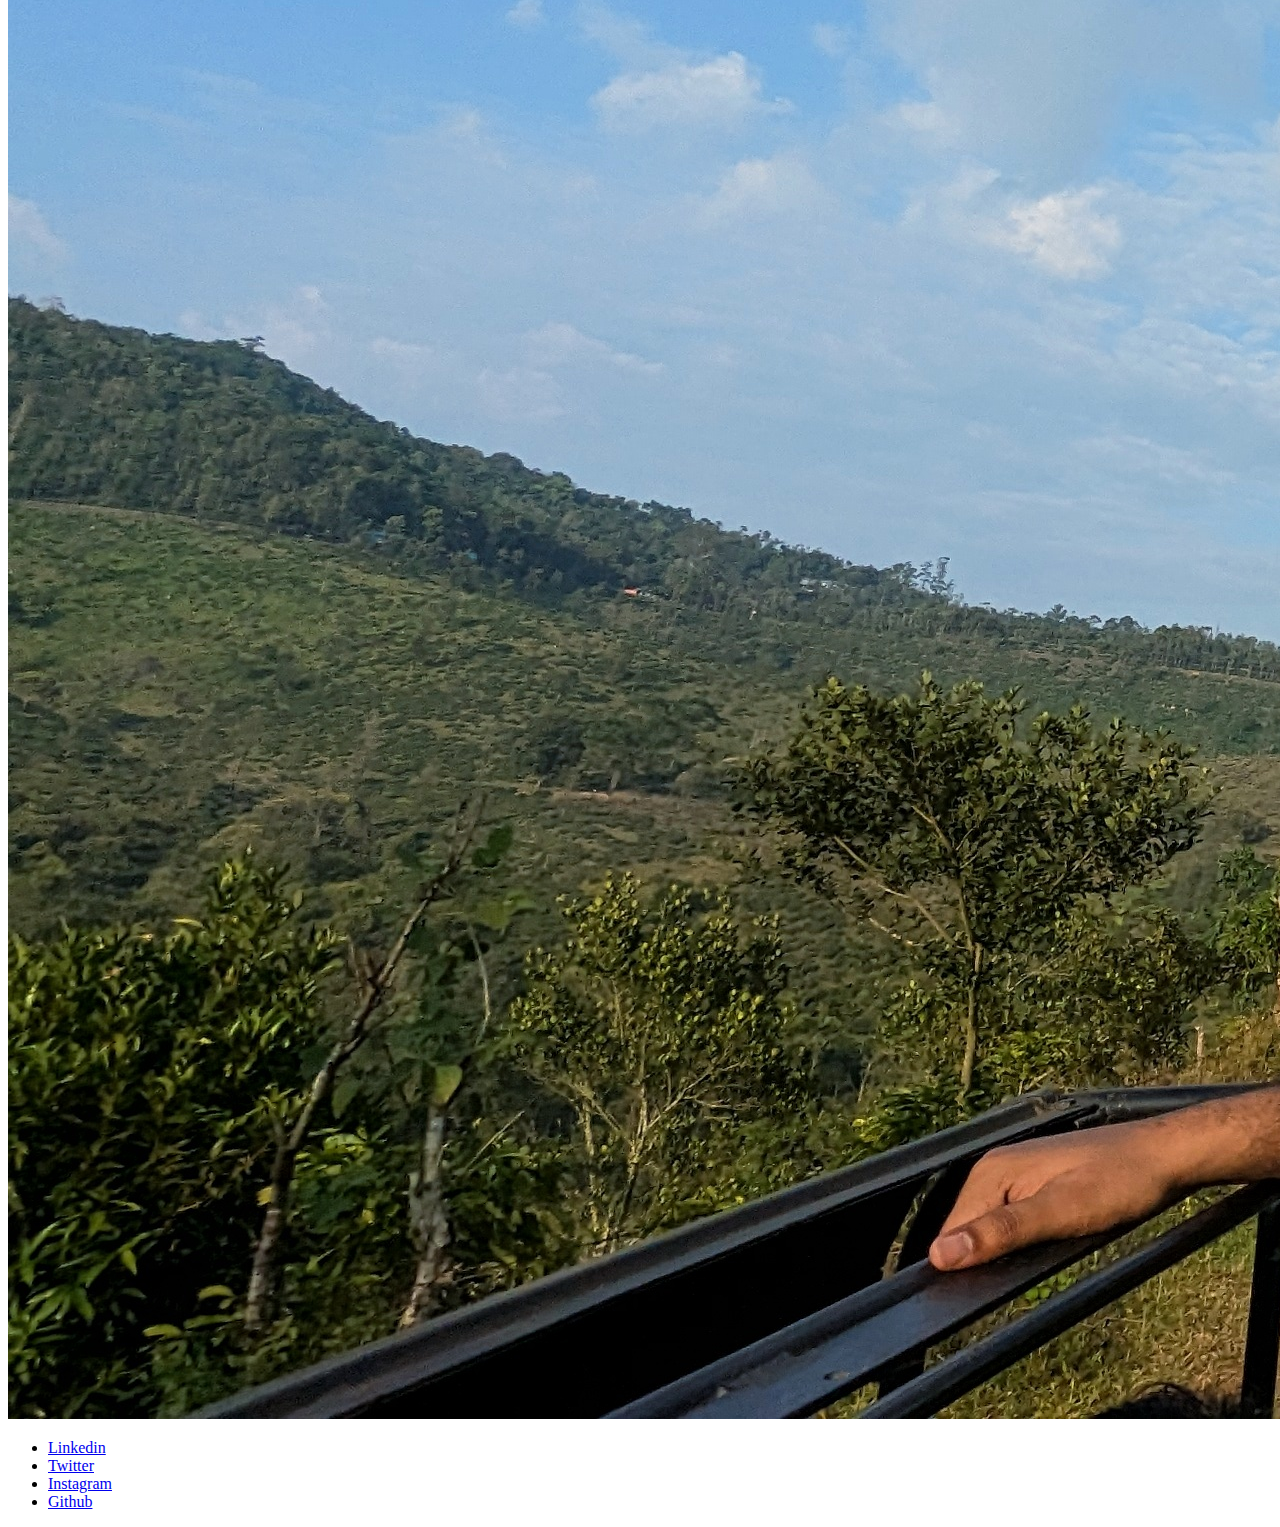
==== commit 7f9c7f48: "Updated details" ====
--- a/aboutme.html
+++ b/aboutme.html
@@ -40,55 +40,37 @@
 		<!-- Main -->
 		<article id="main">
 			<header>
-				<h2>Ambitious Student, Adept Programmer, Avid Traveler</h2>
+				<h2>Student, Programmer & Traveler</h2>
 			</header>
 			<section class="wrapper style5">
 				<div class="inner">
 
-					<h3>Ambitious Student</h3>
-					<div class="col-12"><span class="image fit"><img src="images/pic06.jpg" alt="" /></span></div>
-					<p>Greetings! I'm <b>Rahul Bagul </b>, a spirited individual with a flair for technology, an
-						insatiable wanderlust, and an unwavering commitment to my professional journey. Here's a glimpse
-						into my rollercoaster ride so far:</p>
+					<h3>Student</h3>
+					<p>
+						<b>Professional Experience:</b> </br>
+						I began my career at Snowflake in Pune, India, where I initially joined as an intern in January 2021. After honing my skills, I transitioned to a Salesforce Developer role, where I worked for 2.5 years, contributing to various projects and enhancing my expertise in Salesforce technologies.
+					</p>
+					<p>
+						<b>Current Pursuits:</b> </br>
+						I am currently pursuing a Master of Science in Computer Science at Purdue University, Indiana, with an expected graduation in May 2025. My studies focus on advancing my knowledge in computer science and exploring the applications of AI in solving real-world problems.
+					</p>
+					<!-- <div class="col-12"><span class="image fit"><img src="images/pic06.jpg" alt="" /></span></div> -->
 
-					<p>🎓 <b>Academic Adventures:</b> I proudly hold a Bachelor's in Engineering (Information
-						Technology) from Pune University, India. Graduated in June 2021 was just the beginning of my
-						thrilling expedition.</p>
-
-					<p><b>💻 Dive into the Professional Realm:</b> Ever heard of jumping from intern to full-time ninja?
-						Well, that's my story at Snowflake, Pune, India. I kicked off as an intern in January 2021,
-						honed my skills, and before I knew it, I was donning the cape as a Salesforce developer for a
-						solid 2.5 years.</p>
-
-					<p><b>🌍 Crossing Oceans for Knowledge: </b> Feeling the winds of change, I decided to fuel my
-						passion for computer science. So, I packed my bags, left the comforting confines of India, and
-						landed at Purdue University in Indiana, USA. Now, I'm on a quest for a Master's in Computer
-						Science, aiming to toss my cap in May 2025.</p>
-
-					<p><b>🚀 From Pune to Purdue: </b> The journey wasn't all smooth sailing; it had its fair share of
-						turbulence. But hey, I thrive on challenges, and the effort it took to get here? Just a warm-up
-						for what's to come.</p>
-
-					<p><b>🌟 Mastering the Art of Learning: </b> Balancing the rigors of academia and the pursuit of a
-						stellar career, I'm currently on the lookout for internship opportunities. My interests? They
-						span the vast landscape of computer science, with a sprinkle of magic in the gaming realm.</p>
-
-					<hr />
-
-					<h4>Adept Programmer</h4>
-					<ul class="alt">
-						<li>Proficient in C++ with a penchant for the intricacies of pointers.</li>
-						<li>Java expertise showcased in my third-year project.</li>
-						<li>Skilled in Python, SQL, and Shell scripting.</li>
-						<li>Accomplished Salesforce developer adept in Apex and SOQL for Sales/Service Cloud.</li>
-						<li>Extensive experience with Snowflake Cloud, including integration with Salesforce using
-							Streamlit.</li>
-						<li>Game development prowess utilizing Unity game engine with C#.</li>
-						<li>Additional competencies include VS Code, Linux/Unix, Adobe Premiere Pro, and Git.</li>
-					</ul>
+					<h4>Programmer</h4>
+					<ol class="alt">
+						<li>Proficient in <b>C++</b> with strong knowledge of pointers and memory management.</li>
+						<li>Experienced in <b>Java</b>, demonstrated through academic projects.</li>
+						<li>Skilled in <b>Python</b>, SQL, and Shell scripting for various applications.</li>
+						<li><b>Certified Salesforce Developer</b>, proficient in Apex and SOQL for Sales and Service Cloud.</li>
+						<li>Extensive experience with Snowflake Cloud, including seamless integration with Salesforce using Streamlit.</li>
+						<li>Game development experience using the Unity game engine with C#.</li>
+						<li>Familiar with modern development tools and environments, including Docker, Git, VS Code, and Linux/Unix.</li>
+						<li><b>AWS Certified Cloud Practitioner.</b></li>
+						<li><b>SnowPro Core Certification (Snowflake)</b></li>
+					</ol>
 					<p>View more details in my <a href="resume.html">resume</a>.</p>
 
-					<h3>Avid Traveler</h3>
+					<h3>Traveler</h3>
 					<p>Check out my <a href="travel.html">Tarvel & Photography</a> for more</p>
 					<div class="col-12"><span class="image fit"><img src="images/pic07.jpg" alt="" /></span></div>
 					
